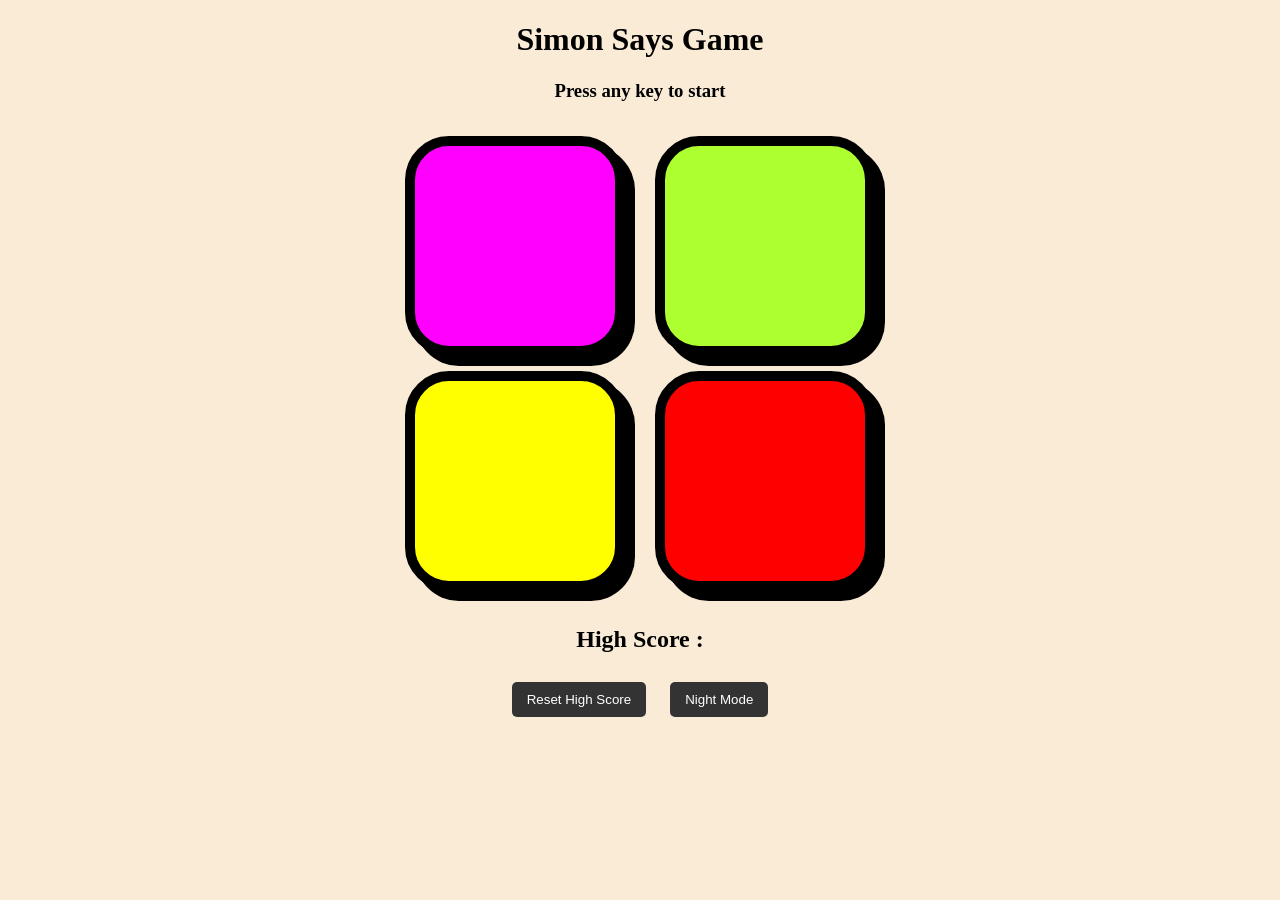
==== Simon Says/simon.html @ ff2d6542 "Add files via upload" ====
<!DOCTYPE html>
<html lang="en">
<head>
    <meta charset="UTF-8">
    <meta name="viewport" content="width=device-width, initial-scale=1.0">
    <title>Simmon Says Game</title>
    <link rel="stylesheet" href="simon.css">
</head>
<body>
    <h1>Simon Says Game</h1>
    <h3 class="lvl">Press any key to start</h3>
    <div class="btn-container">
        <div class="c1">
            <div class="btn b1" type="button"></div>
            <div class="btn b2" type="button"></div>
        </div>
        <div class="c2">
            <div class="btn b3" type="button"></div>
            <div class="btn b4" type="button"></div>
        </div>
    </div>
    <h2>High Score : </h2>
    <button onclick="resetHighScore()">Reset High Score</button>
    <button onclick=" nightmode() " class="nbtn">Night Mode</button>

    <script src="simon.js"></script>
</body>
</html>
---- Simon Says/simon.css ----
body{
    padding: 0;
    margin: 0;
    text-align: center;
    background-color: antiquewhite;
}

button{
    margin: 10px;
    padding: 10px 15px;
    background-color: #333;
    color: white;
    border: none;
    border-radius: 5px;
    cursor: pointer;
}

.btn-container{
    display: flex;
    justify-content: center;
    align-items: center;
    

}
.btn{
    width: 200px;
    height: 200px;
    border: 10px solid black ;
    border-radius: 20%;
    margin: 15px;
}

.b1{
    background-color: magenta;
}
.b2{
    background-color: yellow;
}
.b3{
    background-color: greenyellow;
}
.b4{
    background-color: red;
}
.flash{
    background-color: white;
}

.userClk{
    background-color: rgb(0, 255, 0);
}

.gameOver{
    background-color: red;
}
.btn{
    box-shadow: 10px 10px;
    transition: all 50ms ease;
 

}
.btnn:hover{
    box-shadow: 5px 5px;
}

.ntm{
    background-color: black;
    color: white;
}

.ntm {
    background-color: #121212;
    color: #f5f5f5;
}
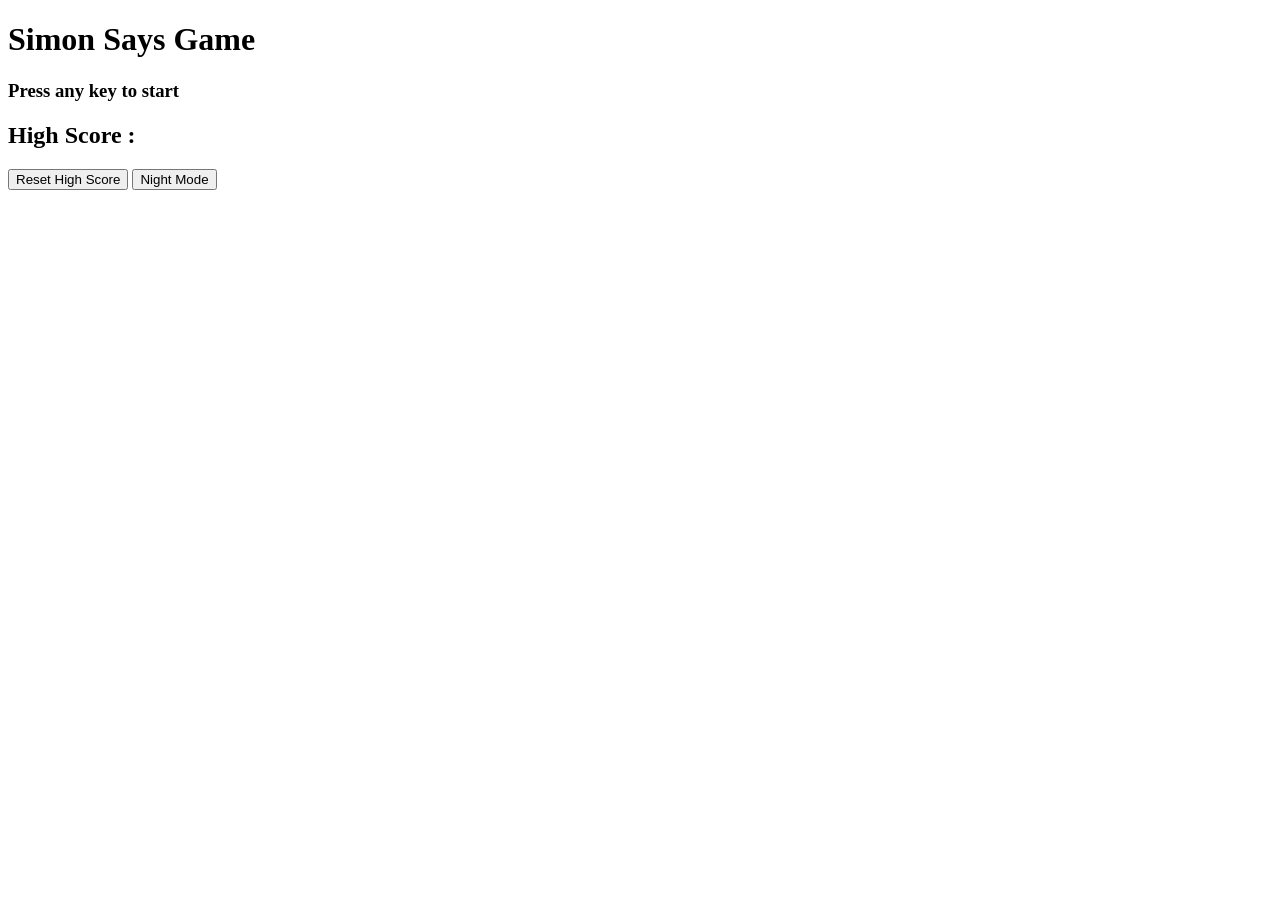
==== commit db8546c2: "Update simon.html" ====
--- a/Simon Says/simon.html
+++ b/Simon Says/simon.html
@@ -4,7 +4,7 @@
     <meta charset="UTF-8">
     <meta name="viewport" content="width=device-width, initial-scale=1.0">
     <title>Simmon Says Game</title>
-    <link rel="stylesheet" href="simon.css">
+    <link rel="stylesheet" href="Simon Says/simon.css">
 </head>
 <body>
     <h1>Simon Says Game</h1>
@@ -23,6 +23,6 @@
     <button onclick="resetHighScore()">Reset High Score</button>
     <button onclick=" nightmode() " class="nbtn">Night Mode</button>
 
-    <script src="simon.js"></script>
+    <script src="Simon Says/simon.js"></script>
 </body>
-</html>+</html>
